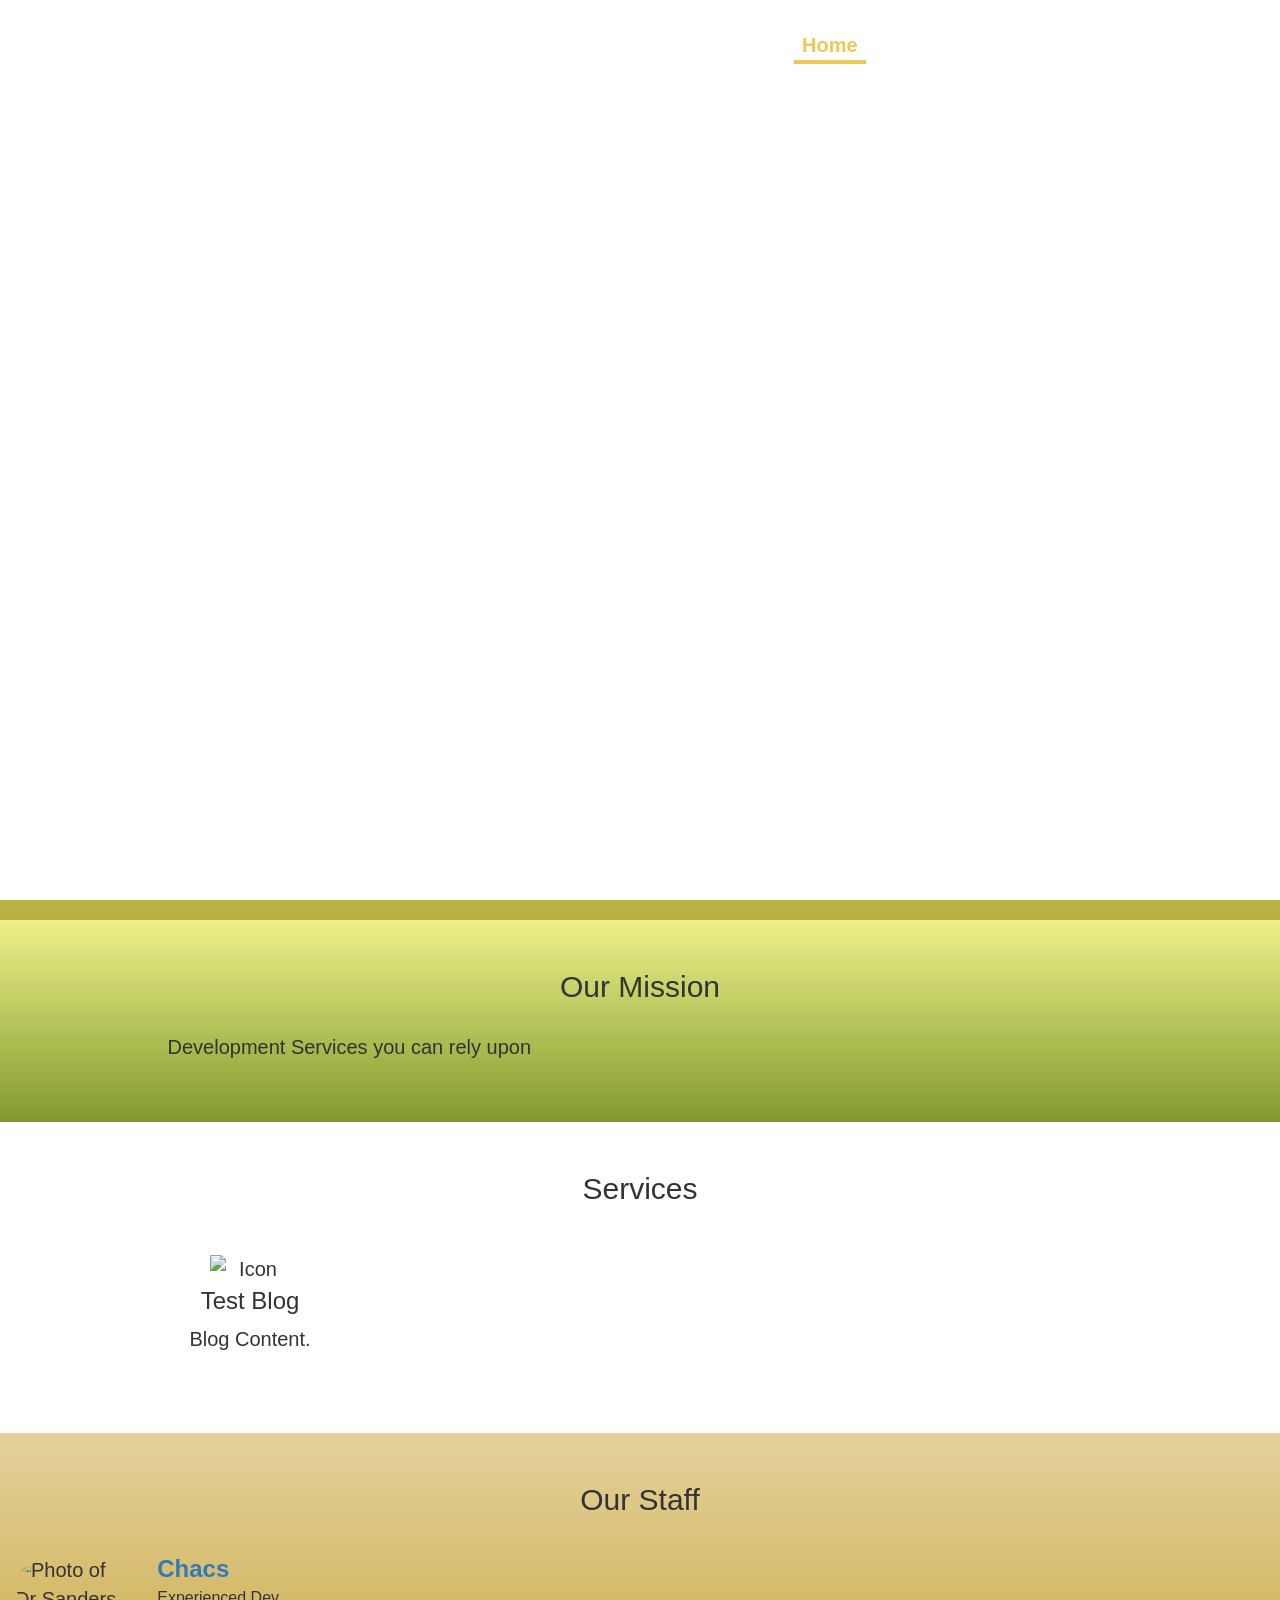
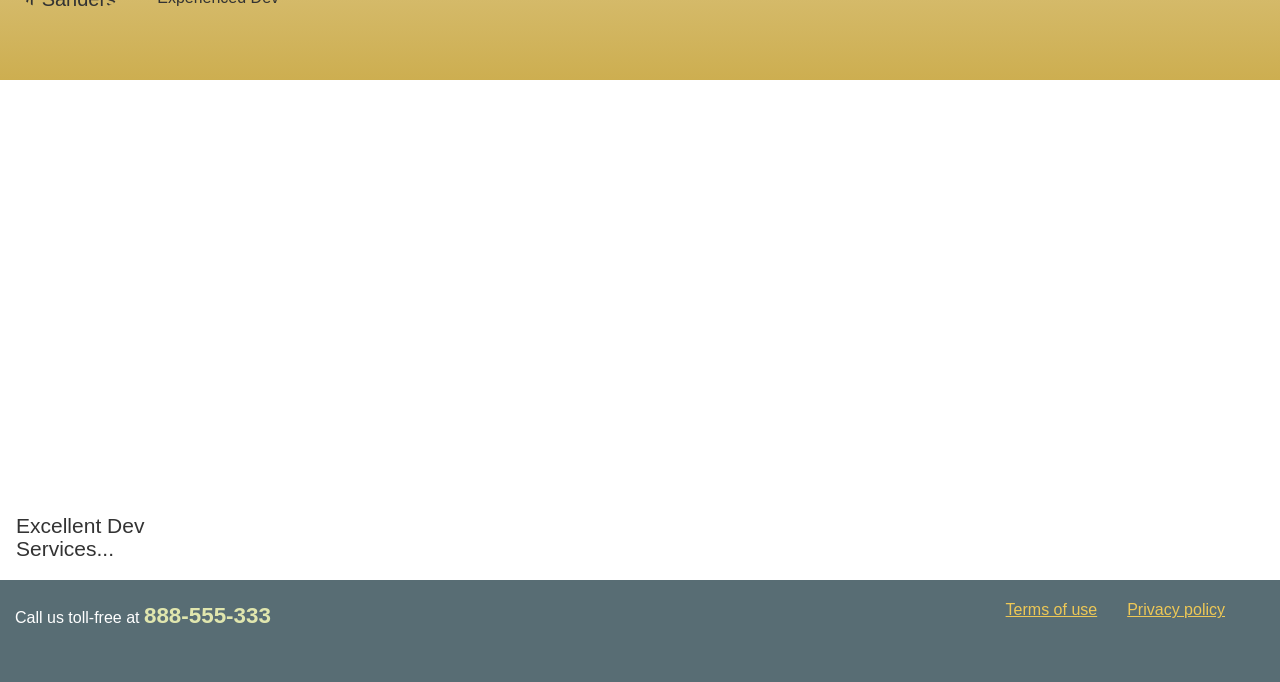
==== index.html @ d7f26168 "added a test site" ====
<!DOCTYPE html>
<html lang="en">

<head>
  <meta charset="UTF-8">
  <title>Chacs Dev</title>
  <link rel="stylesheet" href="https://maxcdn.bootstrapcdn.com/bootstrap/3.3.1/css/bootstrap.min.css">
  <link rel="stylesheet" href="css/style.css">
  <script src="js/prefixfree.min.js"></script>
  <meta name="viewport" content="width=device-width, initial-scale=1">
</head>

<body>

<header>
  <nav class="navbar navbar-default navbar-fixed-top" role="navigation">
    <div class="container">
      <div class="navbar-header">
        <button type="button" class="navbar-toggle collapsed" data-toggle="collapse" data-target="#collapse">
          <span class="sr-only">Toggle navigation</span>
          <span class="icon-bar"></span>
          <span class="icon-bar"></span>
          <span class="icon-bar"></span>
        </button>
        <a class="navbar-brand" href="#featured"><h1>Chacs <span class="subhead">Development Services</span></h1></a>
      </div><!-- navbar-header -->
      <div class="collapse navbar-collapse" id="collapse">
        <ul class="nav navbar-nav navbar-right">
          <li class="active"><a href="#featured">Home</a></li>
          <li><a href="#mission">Mission</a></li>
          <li><a href="#services">Services</a></li>
          <li><a href="#staff">Staff</a></li>
          <li><a href="#testimonials">Testimonials</a></li>
        </ul>        
      </div><!-- collapse navbar-collapse -->
    </div><!-- container -->
  </nav>

  <div class="carousel fade" data-ride="carousel" id="featured">

    <ol class="carousel-indicators">
    </ol>

    <div class="carousel-inner fullheight">
      <div class="item"><img src="images/carousel-lifestyle.jpg" alt="Lifestyle Photo"></div>
      <div class="item"><img src="images/carousel-mission.jpg" alt="Mission"></div>
      <div class="item"><img src="images/carousel-vaccinations.jpg" alt="Vaccinations"></div>
      <div class="item"><img src="images/carousel-fish.jpg" alt="Fish"></div>
      <div class="item"><img src="images/carousel-exoticanimals.jpg" alt="Exotic Animals"></div>      
    </div><!-- carousel-inner -->

    <a class="left carousel-control" href="#featured" role="button" data-slide="prev">
      <span class="glyphicon glyphicon-chevron-left"></span>
    </a>
    <a class="right carousel-control" href="#featured" role="button" data-slide="next">
      <span class="glyphicon glyphicon-chevron-right"></span>
    </a>
  </div><!-- featured carousel -->
</header>

<div class="main">
  <div class="page" id="mission">
    <div class="content container">
      <h2>Our Mission</h2>      
      <div class="row">
        <p class="col-md-5 col-md-offset-1">Development Services you can rely upon</p>
      </div><!-- row -->
    </div><!-- content container -->
  </div><!-- mission page -->

  <div class="page" id="services">
    <div class="content container">
      <h2>Services</h2>
      <div class="row">
        <article class="service col-md-4 col-sm-6 col-xs-12">
          <img class="icon" src="images/icon-exoticpets.svg" alt="Icon">
          <h3>Test Blog</h3>
          <p>Blog Content.</p>
        </article>  
      </div><!-- row -->   
    </div><!-- content container -->
  </div><!-- services page -->

  <div class="page" id="staff">
    <div class="container-fluid">
      <h2 id="ourstaff">Our Staff</h2>
      <div class="row">

        <div class="doctor col-lg-4">
          <div class="row">
            <div class="photo col-xs-6 col-xs-offset-3 col-sm-3 col-sm-offset-1 col-md-2 col-md-offset-2 col-lg-4 col-lg-offset-0">
              <img class="img-circle" src="images/doctor-winthrop.jpg" alt="Photo of Dr Sanders">
            </div><!-- photo -->
            <div class="info col-xs-8 col-xs-offset-2 col-sm-7 col-sm-offset-0 col-md-6 col-lg-8">
              <h3><a href="chacs_dev.html">Chacs</a></h3>
              <p>Experienced Dev</p>
            </div><!-- info -->
          </div> <!-- inner row -->
        </div> <!-- doctor -->

      </div><!-- outer row -->
    </div><!-- container -->
  </div><!-- staff page -->

  <div class="page" id="testimonials">
    <div class="container-fluid">
      <h2>Testimonials</h2>
      <div class="row">
        <blockquote class="col-md-6 col-lg-3" id="janeh">
          <div class="quote">
            <span class="intro">Excellent Dev Services</span>
            <span class="more"> Testimonial.</span>
            <span class="customer">Jane H.</span>
          </div>
        </blockquote>        
      </div>
    </div><!-- container -->
  </div><!-- testimonials page -->
</div><!-- main -->

<footer>
  <div class="content container-fluid">
    <div class="row">
      <div class="col-sm-6">
        <p>Call us toll-free at <span class="phone">888-555-333</span></p> 
      </div><!-- col-sm-6 -->
      <div class="col-sm-6">
        <nav class="navbar navbar-default" role="navigation">
          <ul class="nav navbar-nav navbar-right">
            <li><a href="#">Terms of use</a></li>
            <li><a href="#">Privacy policy</a></li>
          </ul>
        </nav>        
      </div><!-- col-sm-6 -->
    </div><!-- row -->
  </div><!-- content container -->
</footer>

<script src="https://ajax.googleapis.com/ajax/libs/jquery/1.11.1/jquery.min.js"></script>
<script src="https://maxcdn.bootstrapcdn.com/bootstrap/3.3.1/js/bootstrap.min.js"></script>
<script src="js/myscript.js"></script>
</body>
</html>
---- css/style.css ----
@import url(http://fonts.googleapis.com/css?family=Open+Sans:400,300,700,800|Roboto+Slab:400,100,300,700);

/**  Basic Page CSS **/
body{
  font-family: "Roboto Slab", sans-serif;
  font-weight: 300;
  font-size: 2em;
  position: relative;
}

h1, h2, h3, h4, h5, h6 {
  font-family: "Open Sans", sans-serif;
  font-weight: 100;
  margin: 0;
}

/**  Header Navigation **/

header .navbar {
  padding: 30px 0;
  transition: all .5s ease-out;
}

header .navbar-default {
  background-color: transparent;
  border: none;
}

header .navbar-default .navbar-nav a {
  color: white;
  padding: 5px 8px;
}

header .navbar-default .navbar-nav a:hover {
  color: #EEC856;
}

header .navbar-default .navbar-nav .active a {
  font-weight: 700;
  color: #EEC856;
  background: transparent;
  border-bottom: 4px solid #EEC856;
  text-shadow: none;
}

header .navbar-default .navbar-nav .active a:hover {
  color: #E15D5F;
  background: transparent;
  text-shadow: none;
}

/**  Navbar Brand **/

header .navbar-brand {
  background: url(../images/wisdompetlogo.svg);
  background-repeat: no-repeat;
  background-position: 15px 0;
  height: auto;
}

header .navbar-brand h1 {
  color: white;
  margin: 0;
  font-size: 1.8em;
  font-weight: 400;
  padding-left: 105px;
}

header .navbar-brand span.subhead {
  display: block;
  font-family: "Roboto Slab", serif;
  font-size: .6em;
  font-weight: 100;
}

/**  Navbar Toggle **/
header .navbar-toggle {
  background-color: #279182;
}

header .navbar-default .navbar-toggle .icon-bar {
  background-color: white;
}

@media only screen
and (max-width: 768px) {
  header .navbar-collapse.in {
    background-color: rgba(0,0,0, .5);
  }
}

/**  nav inbody **/

header .inbody {
  background: rgba(104,73,49,.9);
}

header .navbar.inbody {
  padding-top: 0;
  padding-bottom: 0;
}

header .navbar.inbody .navbar-nav {
  padding-top: 10px;
}

header .inbody .navbar-brand {
  background-size: 43px;
  background-position: top left;
  margin-top: 5px;
  padding-bottom: 0;
  margin-left: 10px;
}

header .inbody .navbar-brand h1 {
  font-size: 1.1em;
  padding-left: 38px;
}

header .inbody .navbar-brand span.subhead {
  display: none;
}

/**  Carousel Fade **/

.carousel.fade {
  opacity: 1;
}

.carousel.fade .item {
  transition: opacity ease-out .7s;
  left: 0;
  opacity: 0;
  top: 0;
  position: absolute;
  width: 100%;
  display: block;
}

.carousel.fade .item:first-child {
  top: auto;
  opacity: 0;
  position: relative;
}

.carousel.fade .item.active {
  opacity: 1;
}

.carousel-control {
  opacity: 0;
}

.carousel-control.right,
.carousel-control.left {
  background-image: none;
}

#featured .item {
  background-size: cover;
  background-repeat: no-repeat;
  background-position: center center;
  width: 100%;
  height: 100%;
}


/**  Page **/
.page {
  padding: 50px 0;
}

.page h2 {
  text-align: center;
  margin-bottom: 30px;
}

/**  Page -- Mission **/
#mission {
  background-color: #E4D29D;
  background-image: linear-gradient(to bottom, #EEF08A, #819A2D);
  border-top: 20px solid rgba(238, 200, 86, .5);
}

/**  Page -- Services **/

.service {
  margin: 20px 0;
  text-align: center;
}

#services img.icon {
  display: block;
  width: 80px;
  margin: 0 auto;
  margin-bottom: 5px;
}

#services h3 {
  margin-bottom: 10px;
}

@media only screen 
and (min-width: 450px)
and (max-width: 768px) {
  .service p {
    padding: 0 20%;
  }
}

/**  Page -- Staff **/

#staff {
  background-color: #E4D29D;
  background-image: linear-gradient(to bottom, #E4D29D, #CDAE50);
}

.doctor {
  margin: 10px 0;
}

.doctor h3 {
  font-weight: 600;
  font-size: 1.2em;
  color: #6F4E36;
  padding-bottom: 5px;
}

.doctor p {
  font-size: .8em;
}

.doctor img {
  width: 100%;
}

/**  Page -- Testimonials **/

#testimonials {
  padding: 0;
}

#testimonials h2 {
  display: none;
}

#testimonials blockquote {
  margin: 0;
  padding: 0;
  border-left: none;
  min-height: 500px;
  position: relative;
}

#testimonials blockquote .quote {
  background-color: rgba(255,255,255,.6);
  padding: 20px 5%;
  position: absolute;
  bottom: 0;
  width: 75%;
  font-weight: 400;
  border-radius: 0 50px 0 0;
}

#testimonials blockquote .quote:hover {
  background-color: rgba(239,240,196,.9);
}

#testimonials #janeh {
  background: url(../images/testimonial-janeh.jpg) no-repeat center center;
  background-size: cover;
}

#testimonials #johnb {
  background: url(../images/testimonial-johnb.jpg) no-repeat center center;
  background-size: cover;
}

#testimonials #mcphersons {
  background: url(../images/testimonial-mcphersons.jpg) no-repeat center center;
  background-size: cover;
}

#testimonials #lorraines {
  background: url(../images/testimonial-lorraines.jpg) no-repeat center center;
  background-size: cover;
}

#testimonials .quote {
  font-size: 1.2em;
  line-height: 110%;
  font-weight: 400;
}


#testimonials .quote .more, #testimonials .customer {
  opacity: 0;
  font-size: 0;
  line-height: 0;
  padding-top: 10px;
}


#testimonials .quote:hover .more {
  font-family: "Open Sans", sans-serif;
  font-weight: 100;
  display: block;
  opacity: 1;
  font-size: .8em;
  line-height: 120%;
}

#testimonials .quote:hover .customer {
  display: block;
  font-size: .7em;
  text-align: right;
}

#testimonials .quote .intro::after {
  content: '...';
}

#testimonials .quote:hover .intro::after {
  content: '';
}

/**  Footer **/

footer {
  background: #586D74;
  color: white;
  font-size: .8em;
  padding: 20px 0 40px 0;
}

footer a {
  color: #E0E6AE;
}

footer a:hover {
  color: #EEC856 !important;
}

footer .phone {
  font-size: 1.4em;
  font-weight: 700;
  color: #E0E6AE;
}

footer .navbar {
  margin-bottom: 0;
  min-height: 0;
}

footer .navbar-default {
  background-color: transparent;
  border: none;
  margin-right: 40px;
}

footer .navbar-nav>li a {
  padding-top: 0;
  padding-bottom: 0;
  text-decoration: underline;
  color: #EEC856 !important;
}
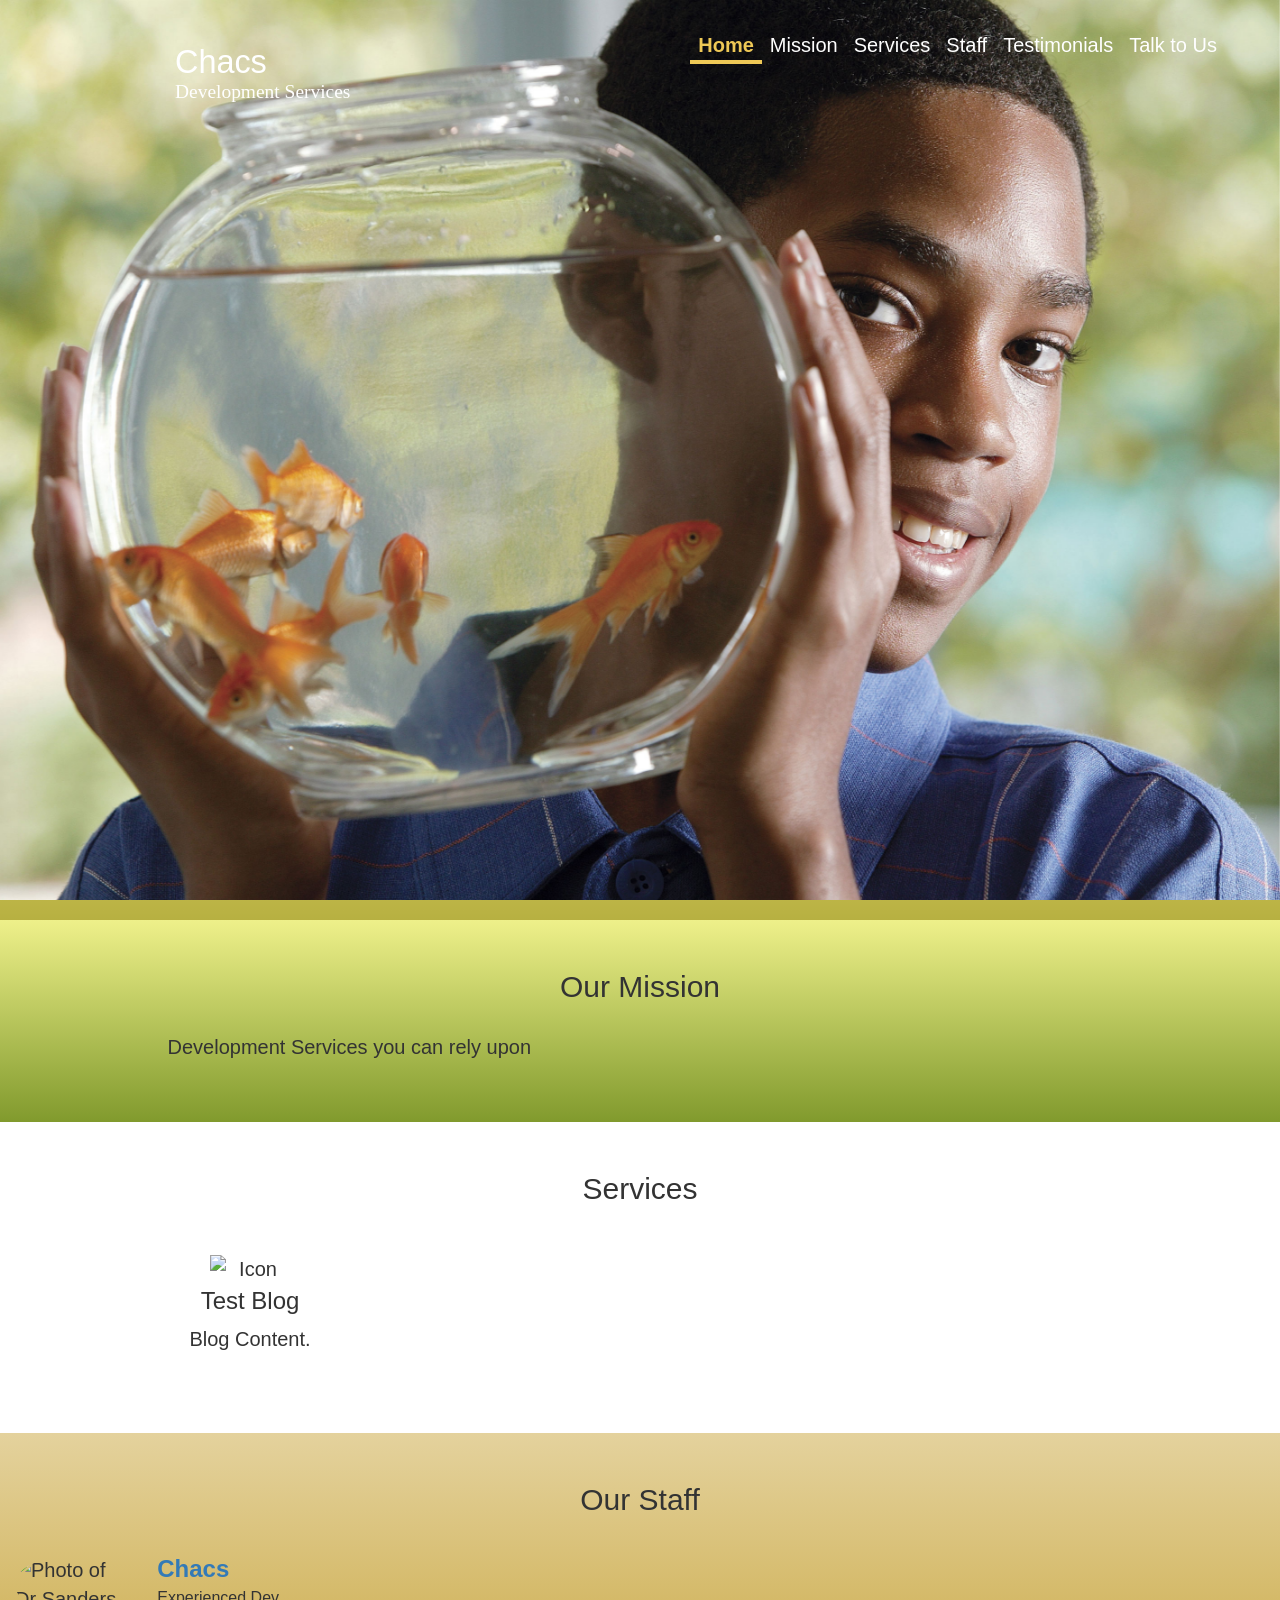
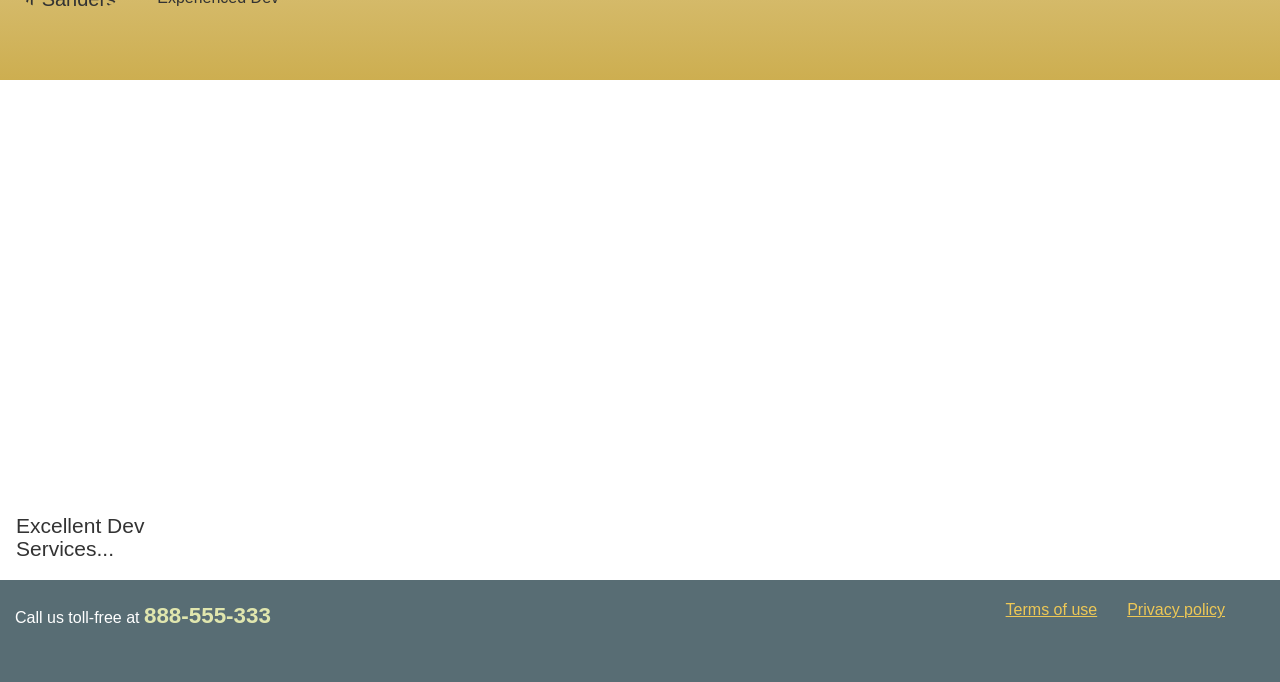
==== commit b90b960f: "Updated html" ====
--- a/index.html
+++ b/index.html
@@ -31,6 +31,7 @@
           <li><a href="#services">Services</a></li>
           <li><a href="#staff">Staff</a></li>
           <li><a href="#testimonials">Testimonials</a></li>
+          <li><a href="feedback.html">Talk to Us</a></li>
         </ul>        
       </div><!-- collapse navbar-collapse -->
     </div><!-- container -->
